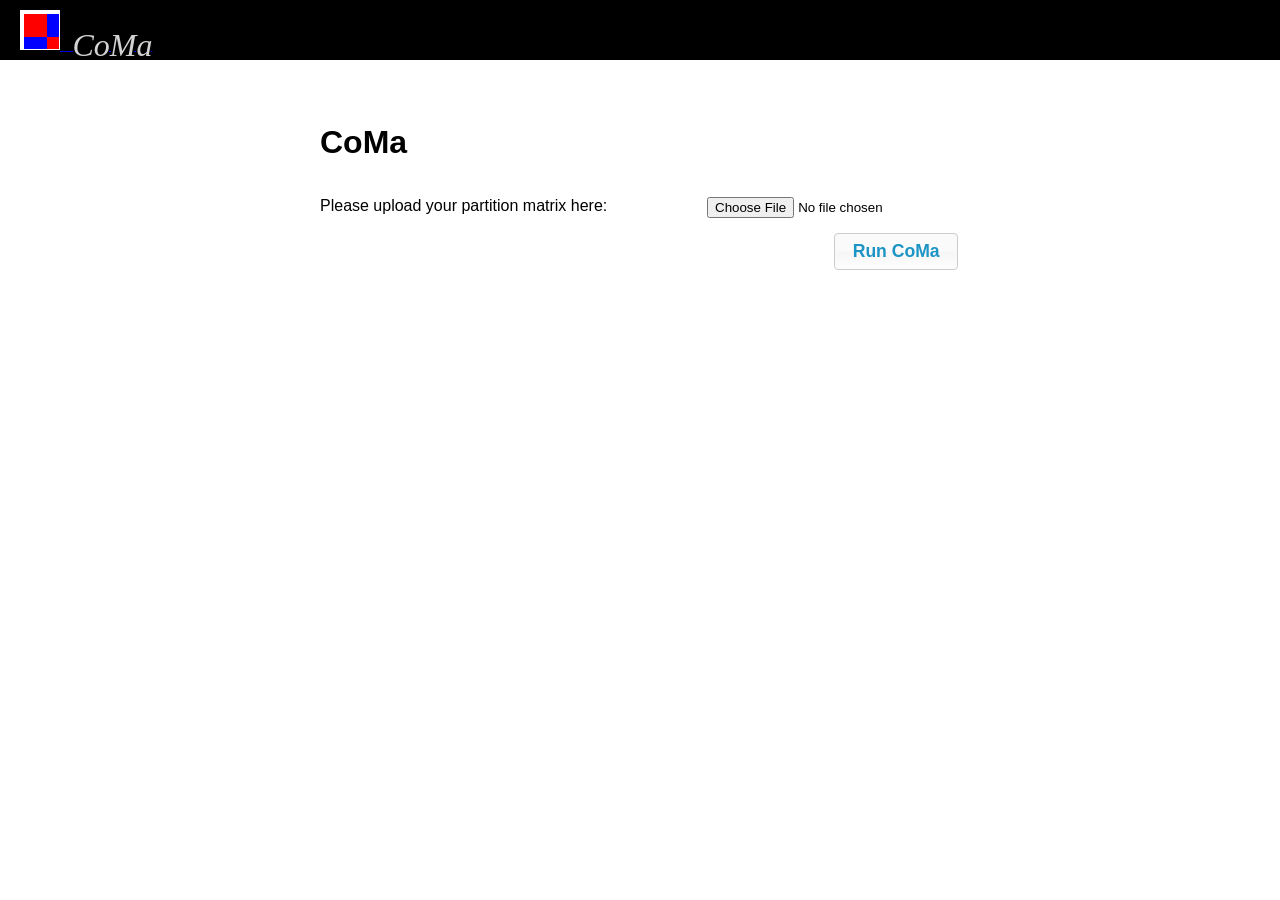
==== CoMa/index.html @ 640c7611 "Implemented what JFF calls the easteregg menu ;)" ====
<!Doctype html>
<html>
    <head>
        <meta charset="UTF8">
        <link rel="shortcut icon" type="image/png" href="favicon.svg"/>
        <title>CoMa</title>

        <link rel="stylesheet" href="../HaplowebMaker/external/jquery-ui.min.css"/>
        <script src="../HaplowebMaker/external/jquery.js"></script>
        <script src="../HaplowebMaker/external/jquery-ui.min.js"></script>

        <style>

* {
    padding: 0px;
    margin: 0px;
    font-family: Tahoma, Verdana, Arial, sans-serif;
}
table {
    margin: 0 auto;
    width: 800px;
}
table tr .right {
    text-align: right;
    horizontal-align: right;
    align: right;
}
body {
    width: 100%;
    height: 100%;
    font-family: Tahoma, Verdana, Arial, sans-serif;
}
#banner {
    z-index: 50;
    position: fixed;
    top: 0;
    left: 0;
    width: 100%;
    height: 60px;
    background-color: black;
}
#bannerSpace {
    height: 65px;    
}
.right {
    float: right;
}

        </style>
        <script>

function runComa() {
    // read in the partition file
    reader = new FileReader();
    // this is not a multi upload, but nevertheless treat it like so
    var files = document.getElementById('partitionfileUpload').files;
    for (var i = 0, f; f = files[i]; i++) {
        reader.onload = function(data) {
            document.getElementById("resultDiv").innerHTML = "Running CoMa ...";
            var txt = data.target.result;
            // everything is read in ... now create the co. matrix ...
            var worker = new Worker("comaWorker.js");
            // this event will be executed, once results are ready ...
            worker.addEventListener("message", function(event) {
                // once the worker finished ...
                document.getElementById("uploadStuff").style.visibility = "hidden";
                // save/show result
                document.getElementById("resultDiv").innerHTML = event.data;
                // explicitly terminate the worker
                worker.terminate();
            }, false);
            // start the worker
            worker.postMessage(txt);
        };
        document.getElementById("resultDiv").innerHTML = "Reading files ...";
        reader.readAsText(f);
    }
}

        </script>
    </head>
    <body>

        <div id="banner">
            <div style="padding: 10; margin-left: 20px;">
                <a href="#" onclick="javascript: alert('No. There are no functions here till now ;).');">
                    <img id="logoImg" src="favicon.svg" style="padding-top: 10px" />
                    <span style="vertical-align: middle; height: 40; font: italic 32px Verdana; text-decoration: none; color: lightgray; padding-bottom: 27px">&nbsp;CoMa</span>
                </a>
            </div>
        </div>
        <div style="margin: 70px"></div>

        <br><br><br>
        <div style="overflow: hidden;">
            <div id="centerEverythingWrapper" style="width: 40em; margin: 0 auto">
                <h1>CoMa</h1>
                <br><br>
                <div id="uploadStuff">
                    Please upload your partition matrix here:&nbsp;&nbsp;&nbsp;<input id="partitionfileUpload" type="file" class="right"><br><br>
                    <button onclick="javascript: runComa()" class="ui-button ui-widget ui-corner-all shortcut label tooltip right">Run CoMa</button>
                </div>
            </div>
        </div>
        <div id="resultDiv"></div>

    </body>
</html>
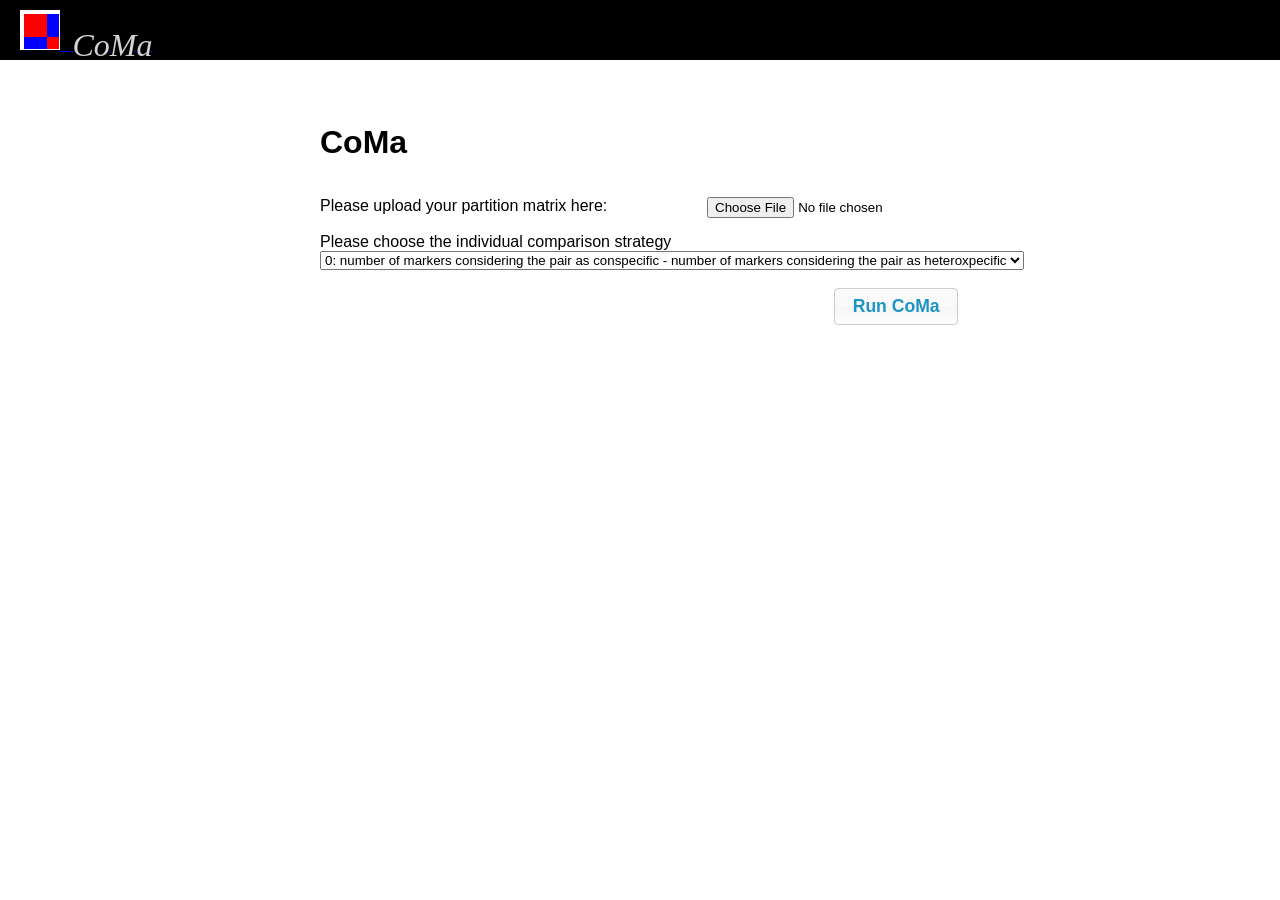
==== commit 791e9fc4: "Added another individual comparison strategy for coma" ====
--- a/CoMa/index.html
+++ b/CoMa/index.html
@@ -57,7 +57,10 @@
     for (var i = 0, f; f = files[i]; i++) {
         reader.onload = function(data) {
             document.getElementById("resultDiv").innerHTML = "Running CoMa ...";
-            var txt = data.target.result;
+            var project = {}
+            project['txt'] = data.target.result;
+            project['distanceCalcStrategy'] = (document.getElementById("calcStrat").value.startsWith("0:")) ? 0 : 1;
+            console.log(project['distanceCalcStrategy']);
             // everything is read in ... now create the co. matrix ...
             var worker = new Worker("comaWorker.js");
             // this event will be executed, once results are ready ...
@@ -70,7 +73,7 @@
                 worker.terminate();
             }, false);
             // start the worker
-            worker.postMessage(txt);
+            worker.postMessage(project);
         };
         document.getElementById("resultDiv").innerHTML = "Reading files ...";
         reader.readAsText(f);
@@ -98,6 +101,10 @@
                 <br><br>
                 <div id="uploadStuff">
                     Please upload your partition matrix here:&nbsp;&nbsp;&nbsp;<input id="partitionfileUpload" type="file" class="right"><br><br>
+                    Please choose the individual comparison strategy <select id="calcStrat" autocomplete="off">
+                        <option>0: number of markers considering the pair as conspecific - number of markers considering the pair as heteroxpecific</option>
+                        <option>1: number of markers considering the pair as conspecific</option>
+                    </select><br><br>
                     <button onclick="javascript: runComa()" class="ui-button ui-widget ui-corner-all shortcut label tooltip right">Run CoMa</button>
                 </div>
             </div>
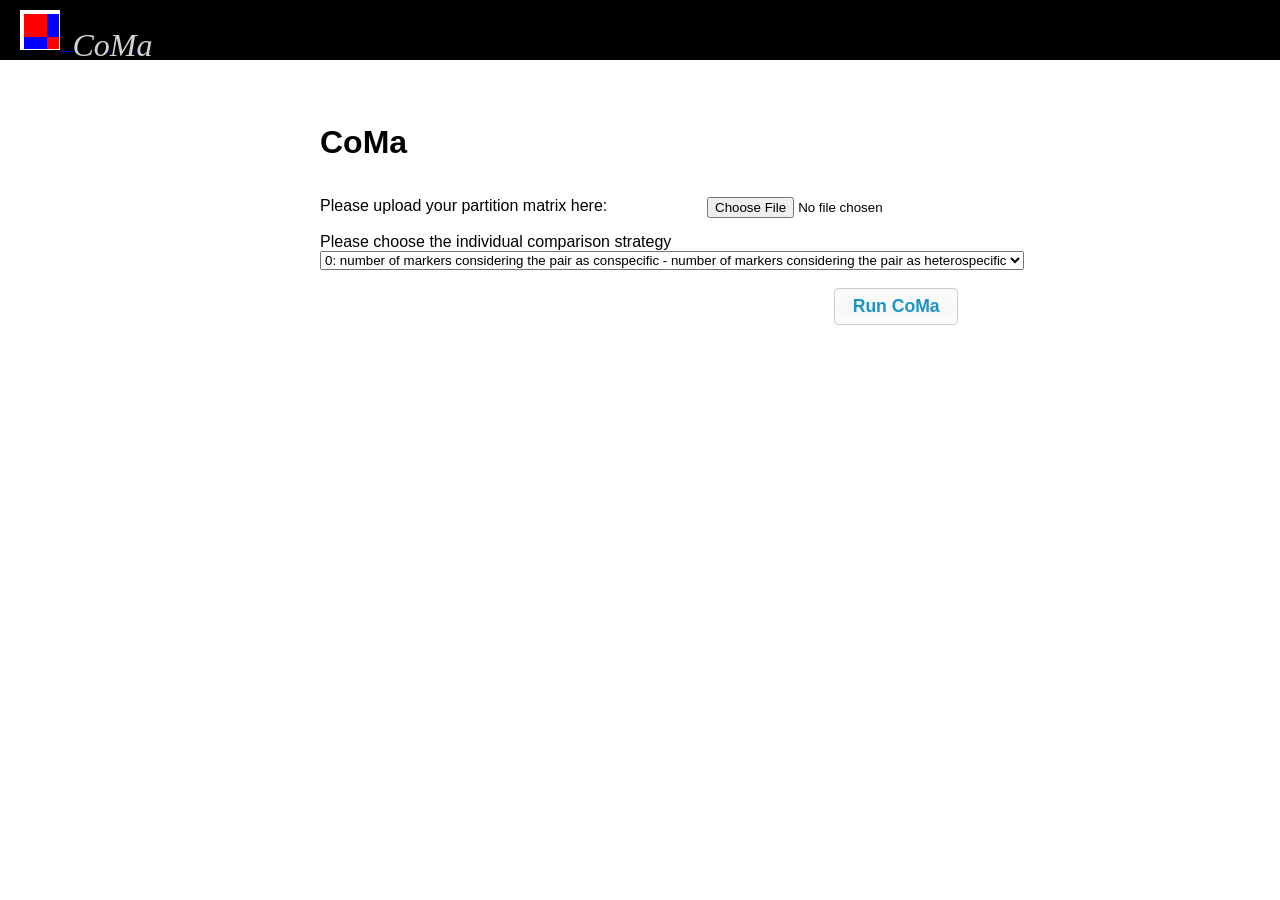
==== commit 756d2b68: "Update index.html typo" ====
--- a/CoMa/index.html
+++ b/CoMa/index.html
@@ -8,7 +8,7 @@
         <link rel="stylesheet" href="../HaplowebMaker/external/jquery-ui.min.css"/>
         <script src="../HaplowebMaker/external/jquery.js"></script>
         <script src="../HaplowebMaker/external/jquery-ui.min.js"></script>
-
+        <script src="../HaplowebMaker/scripts/util.js"></script>
         <style>
 
 * {
@@ -68,7 +68,10 @@
                 // once the worker finished ...
                 document.getElementById("uploadStuff").style.visibility = "hidden";
                 // save/show result
-                document.getElementById("resultDiv").innerHTML = event.data;
+                var result = event.data;
+                todownloadTsv = result['lst'];
+                document.getElementById("resultDiv").innerHTML = result['html'];
+                document.getElementById("downloadArea").style.visibility = "visible";
                 // explicitly terminate the worker
                 worker.terminate();
             }, false);
@@ -78,6 +81,11 @@
         document.getElementById("resultDiv").innerHTML = "Reading files ...";
         reader.readAsText(f);
     }
+}
+
+function downloadTsv() {
+var data = todownloadTsv;
+download("text/plain", "CoMa.tsv", data);
 }
 
         </script>
@@ -102,7 +110,7 @@
                 <div id="uploadStuff">
                     Please upload your partition matrix here:&nbsp;&nbsp;&nbsp;<input id="partitionfileUpload" type="file" class="right"><br><br>
                     Please choose the individual comparison strategy <select id="calcStrat" autocomplete="off">
-                        <option>0: number of markers considering the pair as conspecific - number of markers considering the pair as heteroxpecific</option>
+                        <option>0: number of markers considering the pair as conspecific - number of markers considering the pair as heterospecific</option>
                         <option>1: number of markers considering the pair as conspecific</option>
                     </select><br><br>
                     <button onclick="javascript: runComa()" class="ui-button ui-widget ui-corner-all shortcut label tooltip right">Run CoMa</button>
@@ -110,6 +118,8 @@
             </div>
         </div>
         <div id="resultDiv"></div>
-
+<div id="downloadArea" style="visibility:hidden">
+<button onclick="javascript: downloadTsv()" class="ui-button ui-widget ui-corner-all">Download tsv</button>
+</div>
     </body>
 </html>
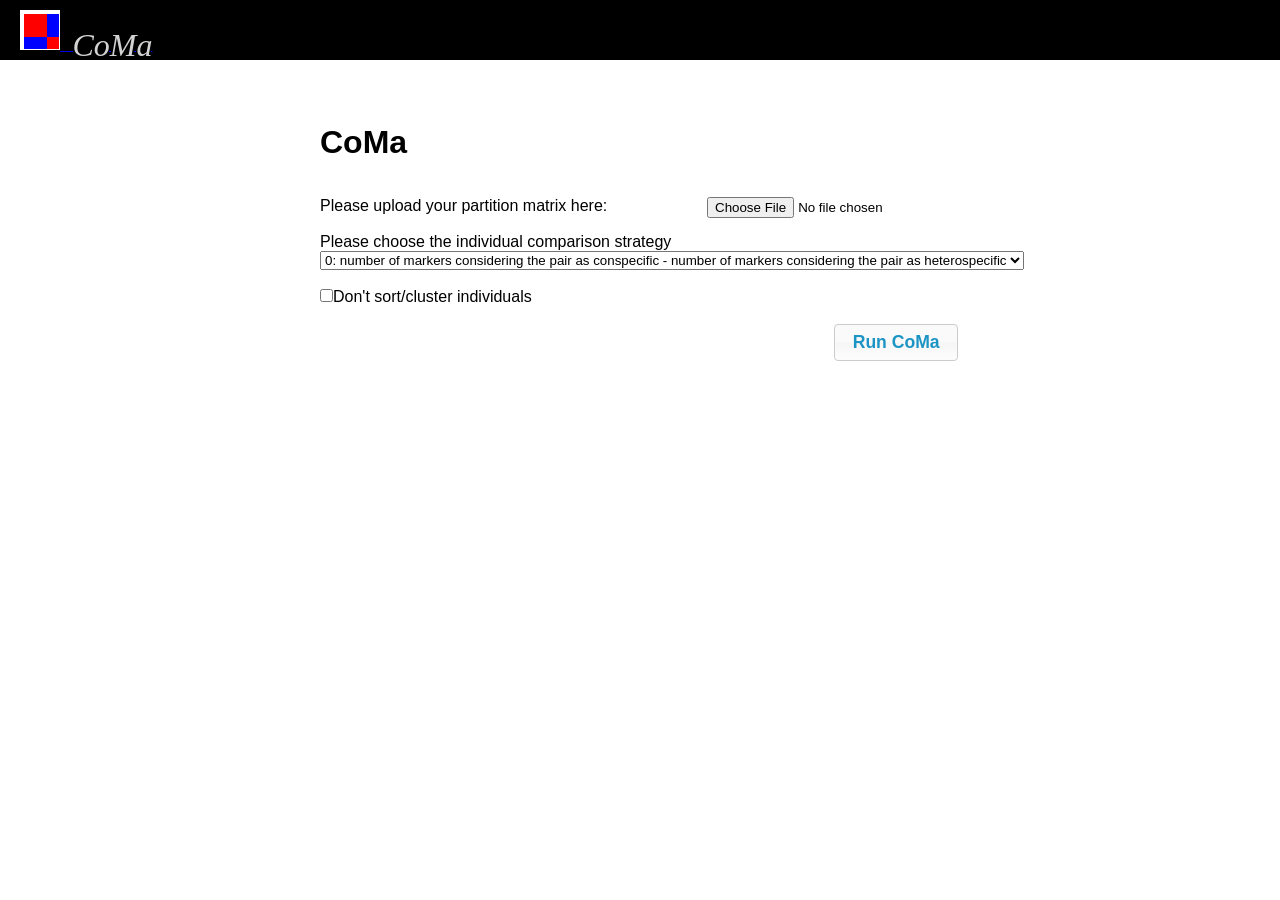
==== commit 845ee592: "Allow to disable clustering" ====
--- a/CoMa/index.html
+++ b/CoMa/index.html
@@ -59,7 +59,11 @@
             document.getElementById("resultDiv").innerHTML = "Running CoMa ...";
             var project = {}
             project['txt'] = data.target.result;
-            project['distanceCalcStrategy'] = (document.getElementById("calcStrat").value.startsWith("0:")) ? 0 : 1;
+            project['distanceCalcStrategy'] = parseInt(document.getElementById("calcStrat").value.split(":")[0]);
+//.startsWith("0:")) ? 0 : 1;
+            if(document.getElementById("dontCluster").checked) {
+                project['distanceCalcStrategy'] = project['distanceCalcStrategy'] - 5;
+            }
             console.log(project['distanceCalcStrategy']);
             // everything is read in ... now create the co. matrix ...
             var worker = new Worker("comaWorker.js");
@@ -70,6 +74,7 @@
                 // save/show result
                 var result = event.data;
                 todownloadTsv = result['lst'];
+                todownloadSvg = result['svg'];
                 document.getElementById("resultDiv").innerHTML = result['html'];
                 document.getElementById("downloadArea").style.visibility = "visible";
                 // explicitly terminate the worker
@@ -86,6 +91,10 @@
 function downloadTsv() {
 var data = todownloadTsv;
 download("text/plain", "CoMa.tsv", data);
+}
+function downloadSvg() {
+var data = todownloadSvg;
+download("image/svg+xml", "CoMa.svg", data);
 }
 
         </script>
@@ -113,13 +122,15 @@
                         <option>0: number of markers considering the pair as conspecific - number of markers considering the pair as heterospecific</option>
                         <option>1: number of markers considering the pair as conspecific</option>
                     </select><br><br>
+                    <input type="checkbox" name="dontCluster" id="dontCluster" autocomplete="off">Don't sort/cluster individuals</input><br><br>
                     <button onclick="javascript: runComa()" class="ui-button ui-widget ui-corner-all shortcut label tooltip right">Run CoMa</button>
                 </div>
             </div>
         </div>
-        <div id="resultDiv"></div>
 <div id="downloadArea" style="visibility:hidden">
 <button onclick="javascript: downloadTsv()" class="ui-button ui-widget ui-corner-all">Download tsv</button>
+<button onclick="javascript: downloadSvg()" class="ui-button ui-widget ui-corner-all">Download svg</button>
 </div>
+        <div id="resultDiv"></div>
     </body>
 </html>
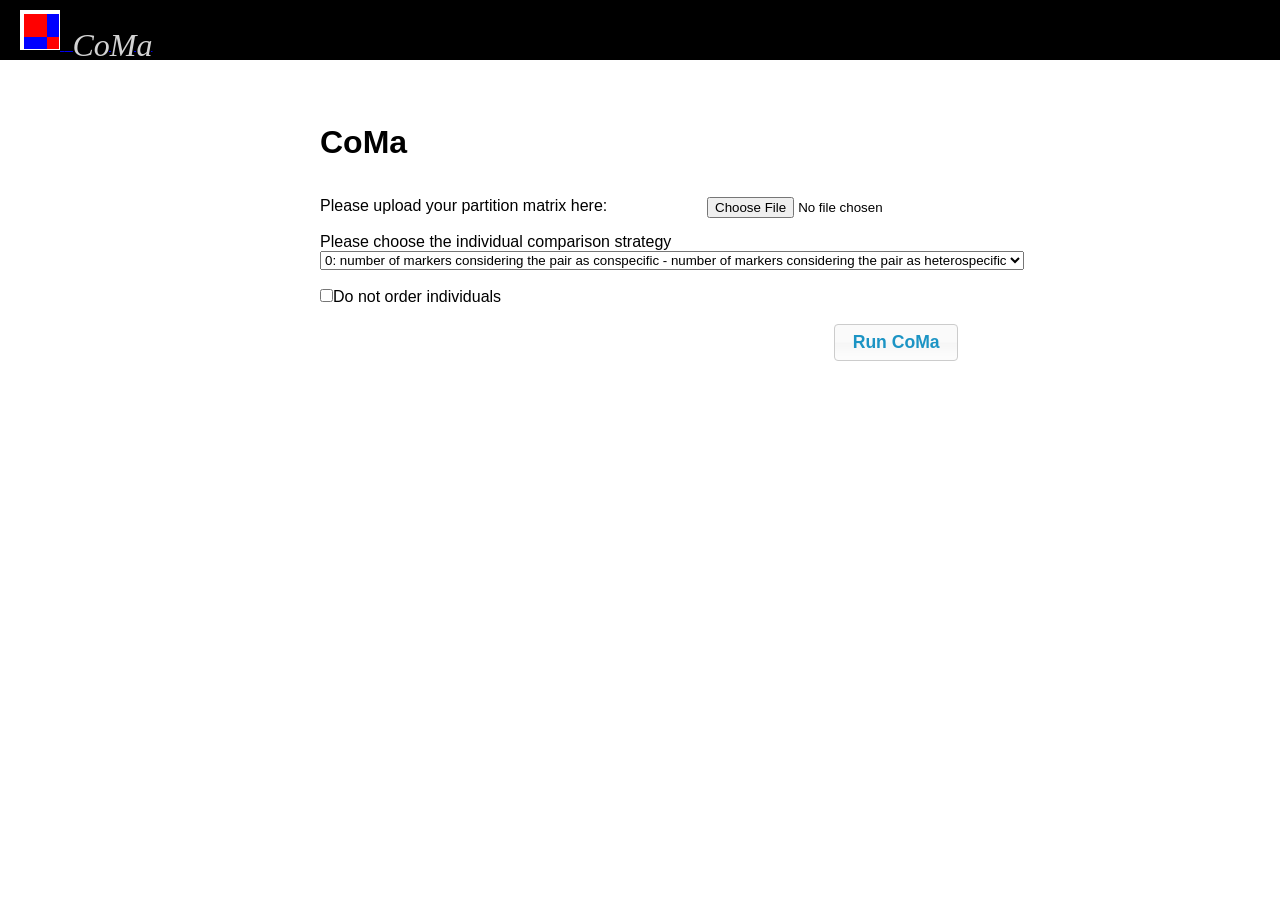
==== commit af99cdce: "updated message" ====
--- a/CoMa/index.html
+++ b/CoMa/index.html
@@ -122,7 +122,7 @@
                         <option>0: number of markers considering the pair as conspecific - number of markers considering the pair as heterospecific</option>
                         <option>1: number of markers considering the pair as conspecific</option>
                     </select><br><br>
-                    <input type="checkbox" name="dontCluster" id="dontCluster" autocomplete="off">Don't sort/cluster individuals</input><br><br>
+                    <input type="checkbox" name="dontCluster" id="dontCluster" autocomplete="off">Do not order individuals</input><br><br>
                     <button onclick="javascript: runComa()" class="ui-button ui-widget ui-corner-all shortcut label tooltip right">Run CoMa</button>
                 </div>
             </div>
